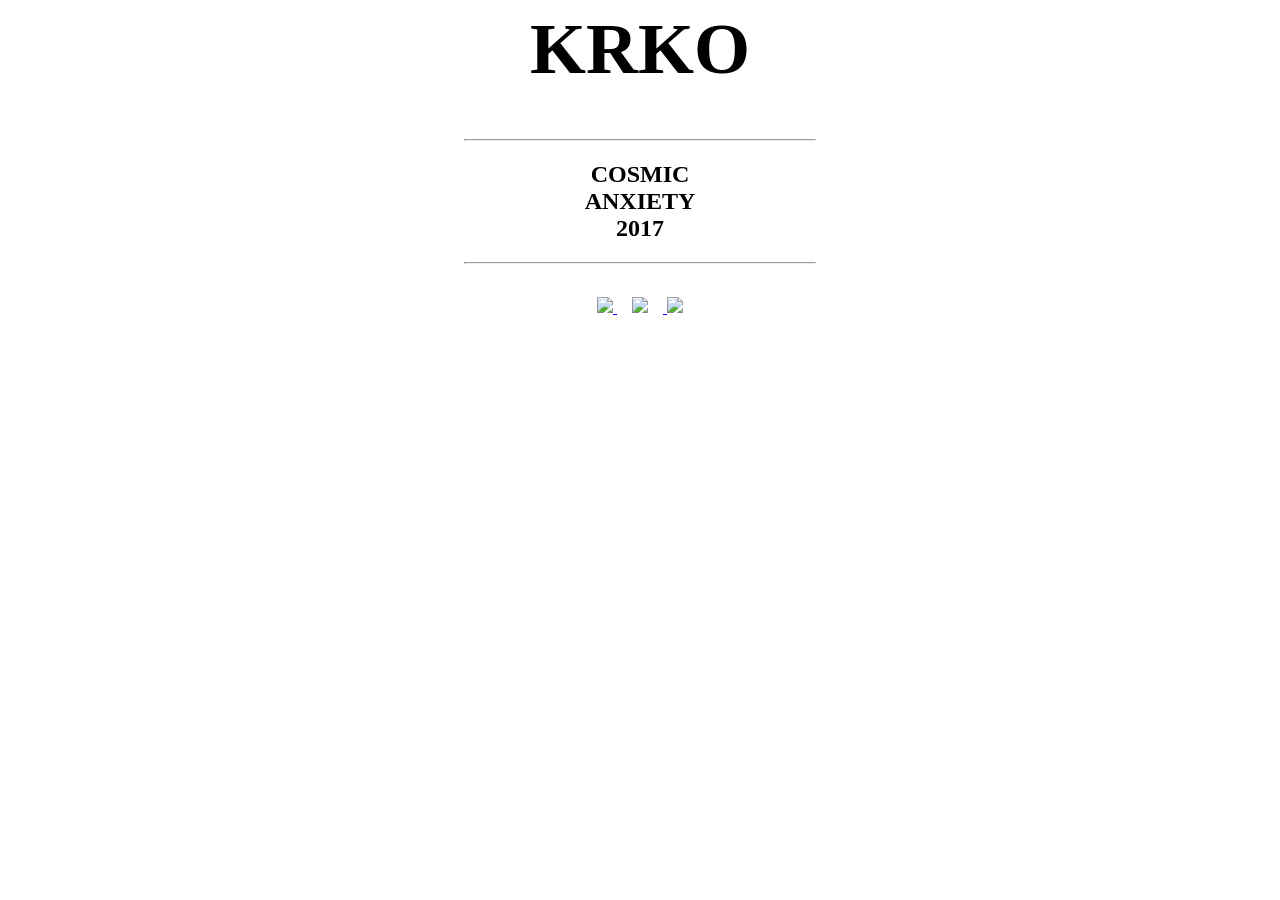
==== index.html @ 19bba83d "Update index.html" ====
<link rel="stylesheet" href="style.css">

<head>
    <title>KRKO</title>
    <center>
        <h1>KRKO</h1>
        
        <hr width="350px">
        
        <h2>
            COSMIC 
            <br>
            ANXIETY 
            <br>
            2017
        </h2>
        
        <hr width="350px">

    </center>
  
</head>



<body>    
    <center>

    
    <div id="box-one">

<a href="https://twitter.com/6krko">
    <img src="http://i.imgur.com/OCBDTwT.png">
        </a>
    
<a href="https://instagram.com/6krko">
    <img src="http://i.imgur.com/RLsjzdi.png" hspace="15">
        </a>
    
<a href="http://ir.lib.uwo.ca/etd/3792/">
    <img src="http://i.imgur.com/YBYOYC5.png">
        </a>
    </div> 

<div id="box-two">
    
<iframe width="350" height="450" scrolling="no" frameborder="no" src="https://w.soundcloud.com/player/?url=https%3A//api.soundcloud.com/playlists/47621368&amp;auto_play=false&amp;hide_related=false&amp;show_comments=true&amp;show_user=true&amp;show_reposts=false&amp;visual=true"></iframe>
         
    </div>

             







</center> 
</body>
</html>
---- style.css ----
h1 {
    font-size: 72px;
}

a img {
    border:none;
    outline:none;
}

a, img {
    border:none;
    outline:none;
}

#box-one {
    padding: 25px;
}

#box-two {
    padding: 15px;
}
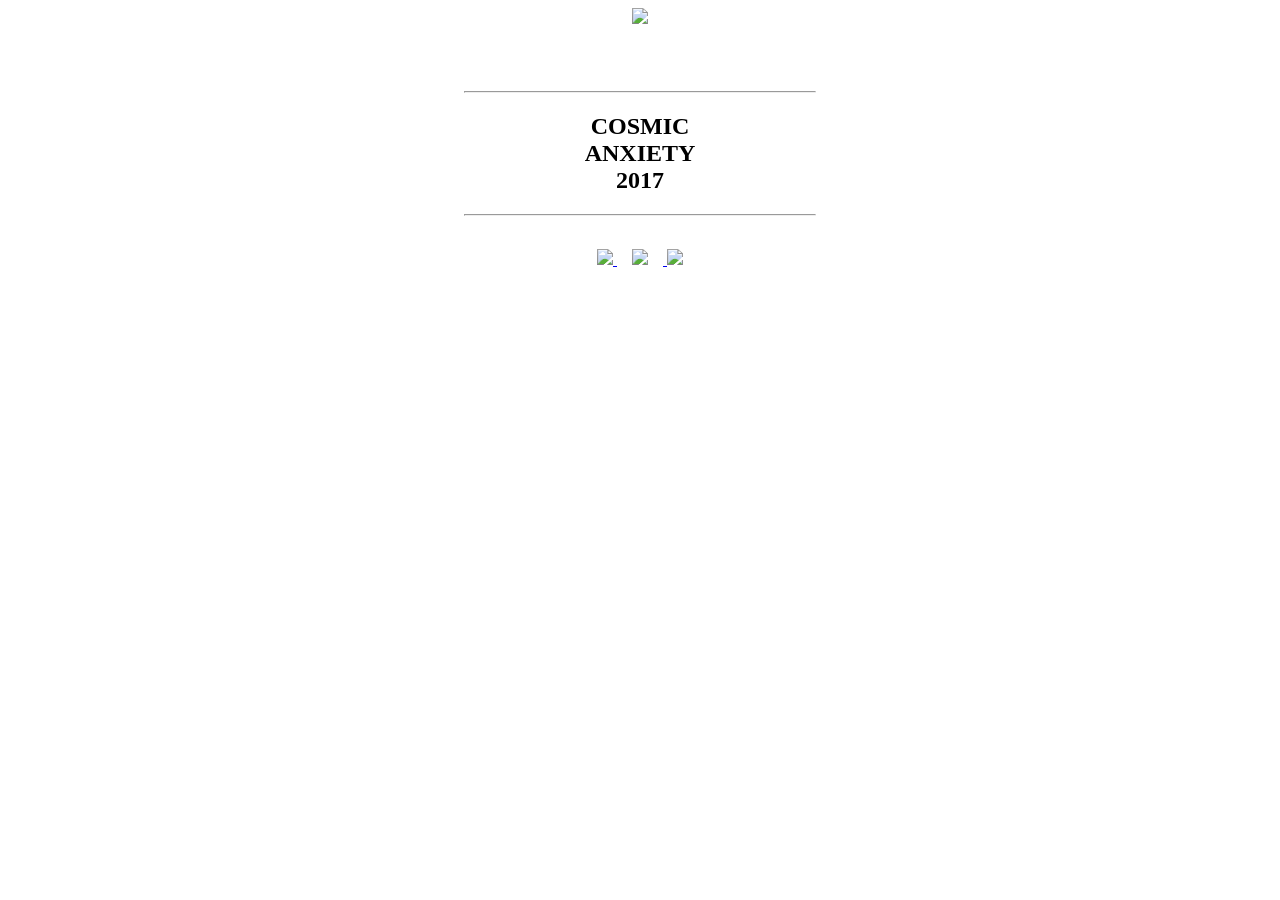
==== commit 47350d9b: "Update index.html" ====
--- a/index.html
+++ b/index.html
@@ -1,9 +1,11 @@
 <link rel="stylesheet" href="style.css">
 
 <head>
-    <title>KRKO</title>
+    <title>Cosmic Content</title>
     <center>
-        <h1>KRKO</h1>
+        <h1>
+        <img src="http://i.imgur.com/ddX8o0U.png">
+        </h1>
         
         <hr width="350px">
         
--- a/style.css
+++ b/style.css
@@ -1,5 +1,5 @@
 h1 {
-    font-size: 72px;
+    font-size: 100px;
 }
 
 a img {
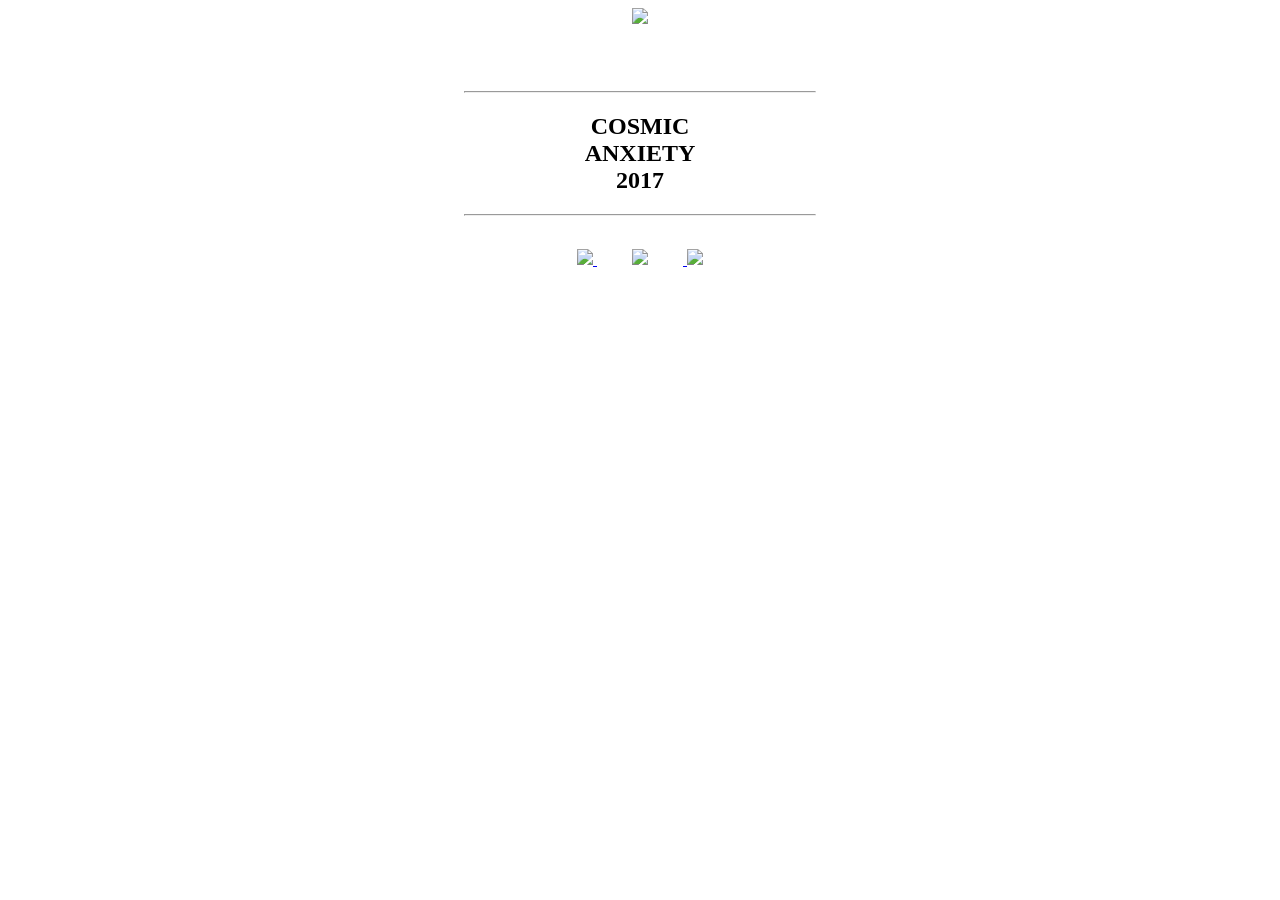
==== commit 3b4ca055: "Update index.html" ====
--- a/index.html
+++ b/index.html
@@ -36,7 +36,7 @@
         </a>
     
 <a href="https://instagram.com/6krko">
-    <img src="http://i.imgur.com/RLsjzdi.png" hspace="15">
+    <img src="http://i.imgur.com/RLsjzdi.png" hspace="35">
         </a>
     
 <a href="http://ir.lib.uwo.ca/etd/3792/">
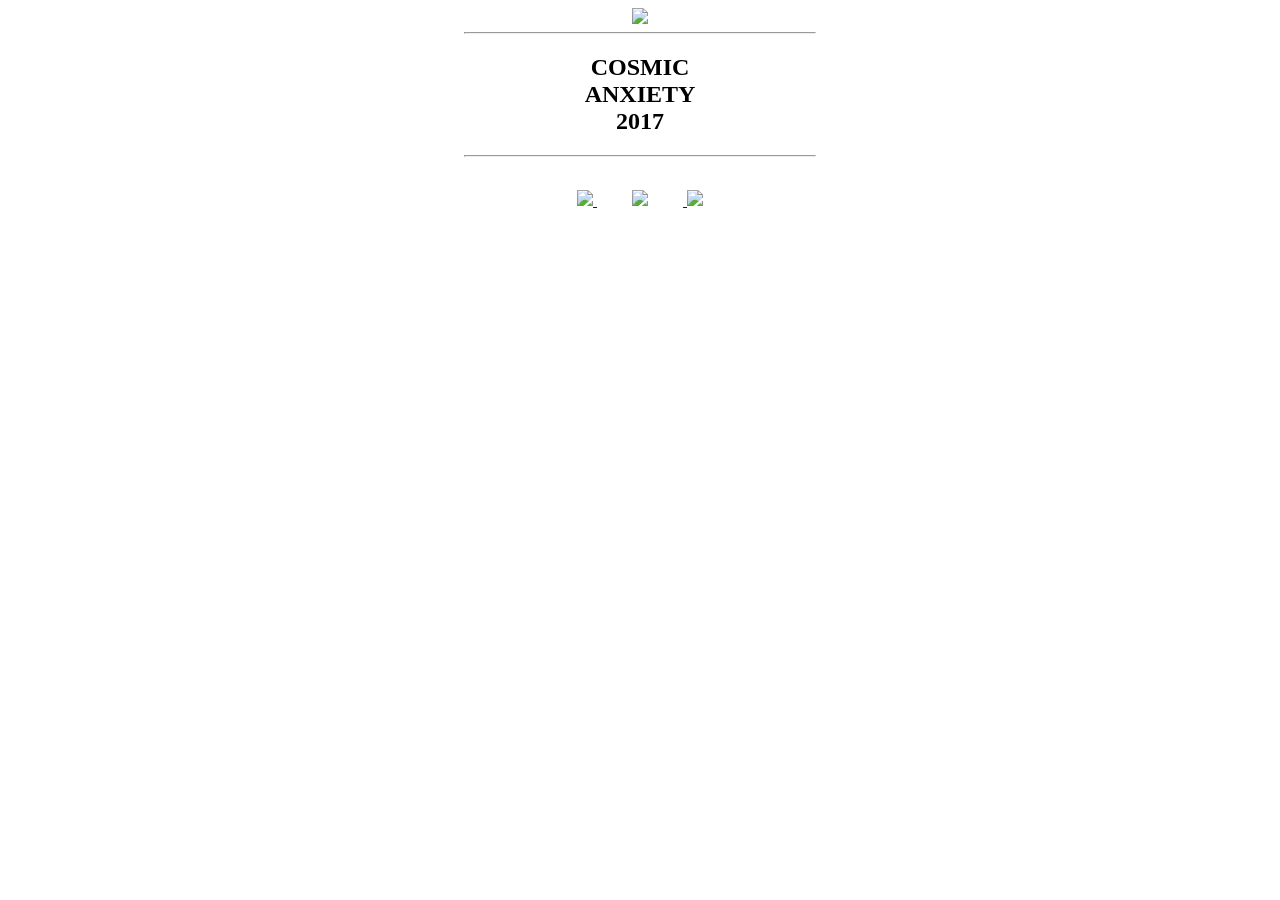
==== commit 4f9f4b3c: "Update index.html" ====
--- a/index.html
+++ b/index.html
@@ -3,9 +3,11 @@
 <head>
     <title>Cosmic Content</title>
     <center>
-        <h1>
+        <div id="title-box">
+        
         <img src="http://i.imgur.com/ddX8o0U.png">
-        </h1>
+       
+        </div>
         
         <hr width="350px">
         
@@ -16,7 +18,7 @@
             <br>
             2017
         </h2>
-        
+            
         <hr width="350px">
 
     </center>
--- a/style.css
+++ b/style.css
@@ -12,6 +12,10 @@
     outline:none;
 }
 
+#title-box {
+    margin-bottom: 0px;
+}
+
 #box-one {
     padding: 25px;
 }
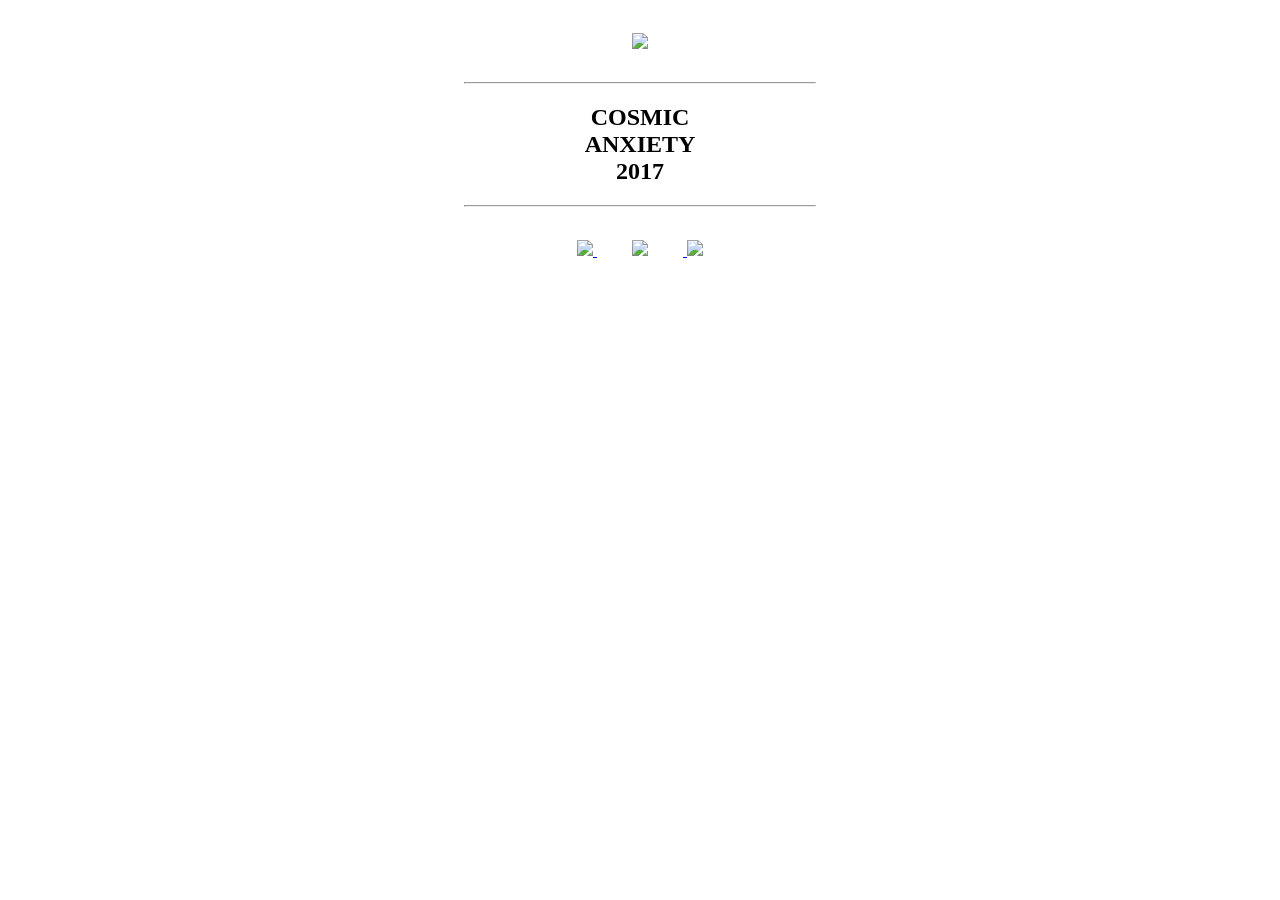
==== commit 4bc4fce6: "Update index.html" ====
--- a/index.html
+++ b/index.html
@@ -5,7 +5,7 @@
     <center>
         <div id="title-box">
         
-        <img src="http://i.imgur.com/ddX8o0U.png">
+        <img src="http://i.imgur.com/nwlFFj3.gif">
        
         </div>
         
--- a/style.css
+++ b/style.css
@@ -13,7 +13,7 @@
 }
 
 #title-box {
-    margin-bottom: 0px;
+    padding: 25px;
 }
 
 #box-one {
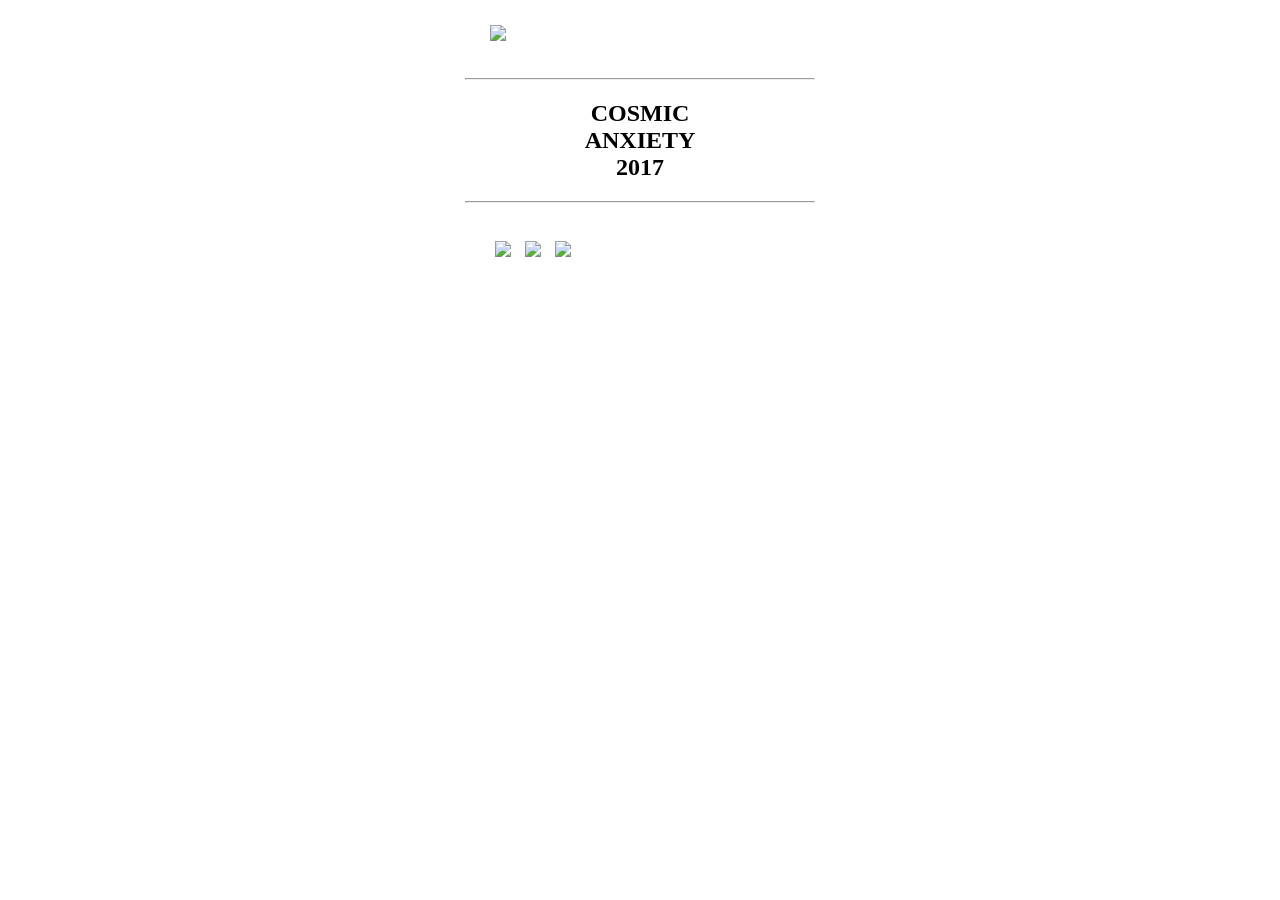
==== commit 7b72fe4d: "add some tweaks" ====
--- a/index.html
+++ b/index.html
@@ -1,65 +1,46 @@
-<link rel="stylesheet" href="style.css">
+<!DOCTYPE html>
+<html>
+<head>
+  <title>Cosmic Content</title>
+  <link rel="stylesheet" href="style.css">
+  <meta name="viewport" content="width=device-width, initial-scale=1">
+</head>
+<body>
+  <main>
 
-<head>
-    <title>Cosmic Content</title>
-    <center>
-        <div id="title-box">
-        
-        <img src="http://i.imgur.com/nwlFFj3.gif">
-       
-        </div>
-        
-        <hr width="350px">
-        
-        <h2>
-            COSMIC 
-            <br>
-            ANXIETY 
-            <br>
-            2017
-        </h2>
-            
-        <hr width="350px">
+    <div id="title-box">
+      <img src="http://i.imgur.com/nwlFFj3.gif">
+    </div>
 
-    </center>
-  
-</head>
+    <hr>
+    <h2>
+      COSMIC
+      <br>
+      ANXIETY
+      <br>
+      2017
+    </h2>
+    <hr>
 
-
-
-<body>    
-    <center>
-
-    
     <div id="box-one">
 
-<a href="https://twitter.com/6krko">
-    <img src="http://i.imgur.com/OCBDTwT.png">
-        </a>
-    
-<a href="https://instagram.com/6krko">
-    <img src="http://i.imgur.com/RLsjzdi.png" hspace="35">
-        </a>
-    
-<a href="http://ir.lib.uwo.ca/etd/3792/">
-    <img src="http://i.imgur.com/YBYOYC5.png">
-        </a>
-    </div> 
+      <a class="social-icon" href="https://twitter.com/6krko">
+        <img src="http://i.imgur.com/OCBDTwT.png">
+      </a>
 
-<div id="box-two">
-    
-<iframe width="350" height="450" scrolling="no" frameborder="no" src="https://w.soundcloud.com/player/?url=https%3A//api.soundcloud.com/playlists/47621368&amp;auto_play=false&amp;hide_related=false&amp;show_comments=true&amp;show_user=true&amp;show_reposts=false&amp;visual=true"></iframe>
-         
+      <a class="social-icon" href="https://instagram.com/6krko">
+        <img src="http://i.imgur.com/RLsjzdi.png" >
+      </a>
+
+      <a class="social-icon" href="http://ir.lib.uwo.ca/etd/3792/">
+        <img src="http://i.imgur.com/YBYOYC5.png">
+      </a>
+
     </div>
 
-             
+    <div id="box-two">
+      <iframe id="soundcloud-widget" width="350" height="450" scrolling="no" frameborder="no" src="https://w.soundcloud.com/player/?url=https%3A//api.soundcloud.com/playlists/47621368&amp;auto_play=false&amp;hide_related=false&amp;show_comments=true&amp;show_user=true&amp;show_reposts=false&amp;visual=true"></iframe>
+    </div>
 
-
-
-
-
-
-
-</center> 
-</body>
-</html>
+  </main>
+  </html>
--- a/style.css
+++ b/style.css
@@ -1,15 +1,34 @@
+* {
+  box-sizing: border-box;
+}
+body {
+  margin: 0;
+}
+main {
+  max-width: 350px;
+  margin-left: auto;
+  margin-right: auto;
+}
 h1 {
     font-size: 100px;
 }
-
-a img {
-    border:none;
-    outline:none;
+h2 {
+    text-align: center;
+}
+img {
+    max-width: 100%;
+}
+.social-icon {
+    text-decoration: none;
+}
+.social-icon {
+  max-width: 32%;
+  padding: 5px;
+  display: inline-block;
 }
 
-a, img {
-    border:none;
-    outline:none;
+.social-icon img {
+  width: 100%;
 }
 
 #title-box {
@@ -23,4 +42,6 @@
 #box-two {
     padding: 15px;
 }
-
+#soundcloud-widget {
+    max-width: 100%;
+}
